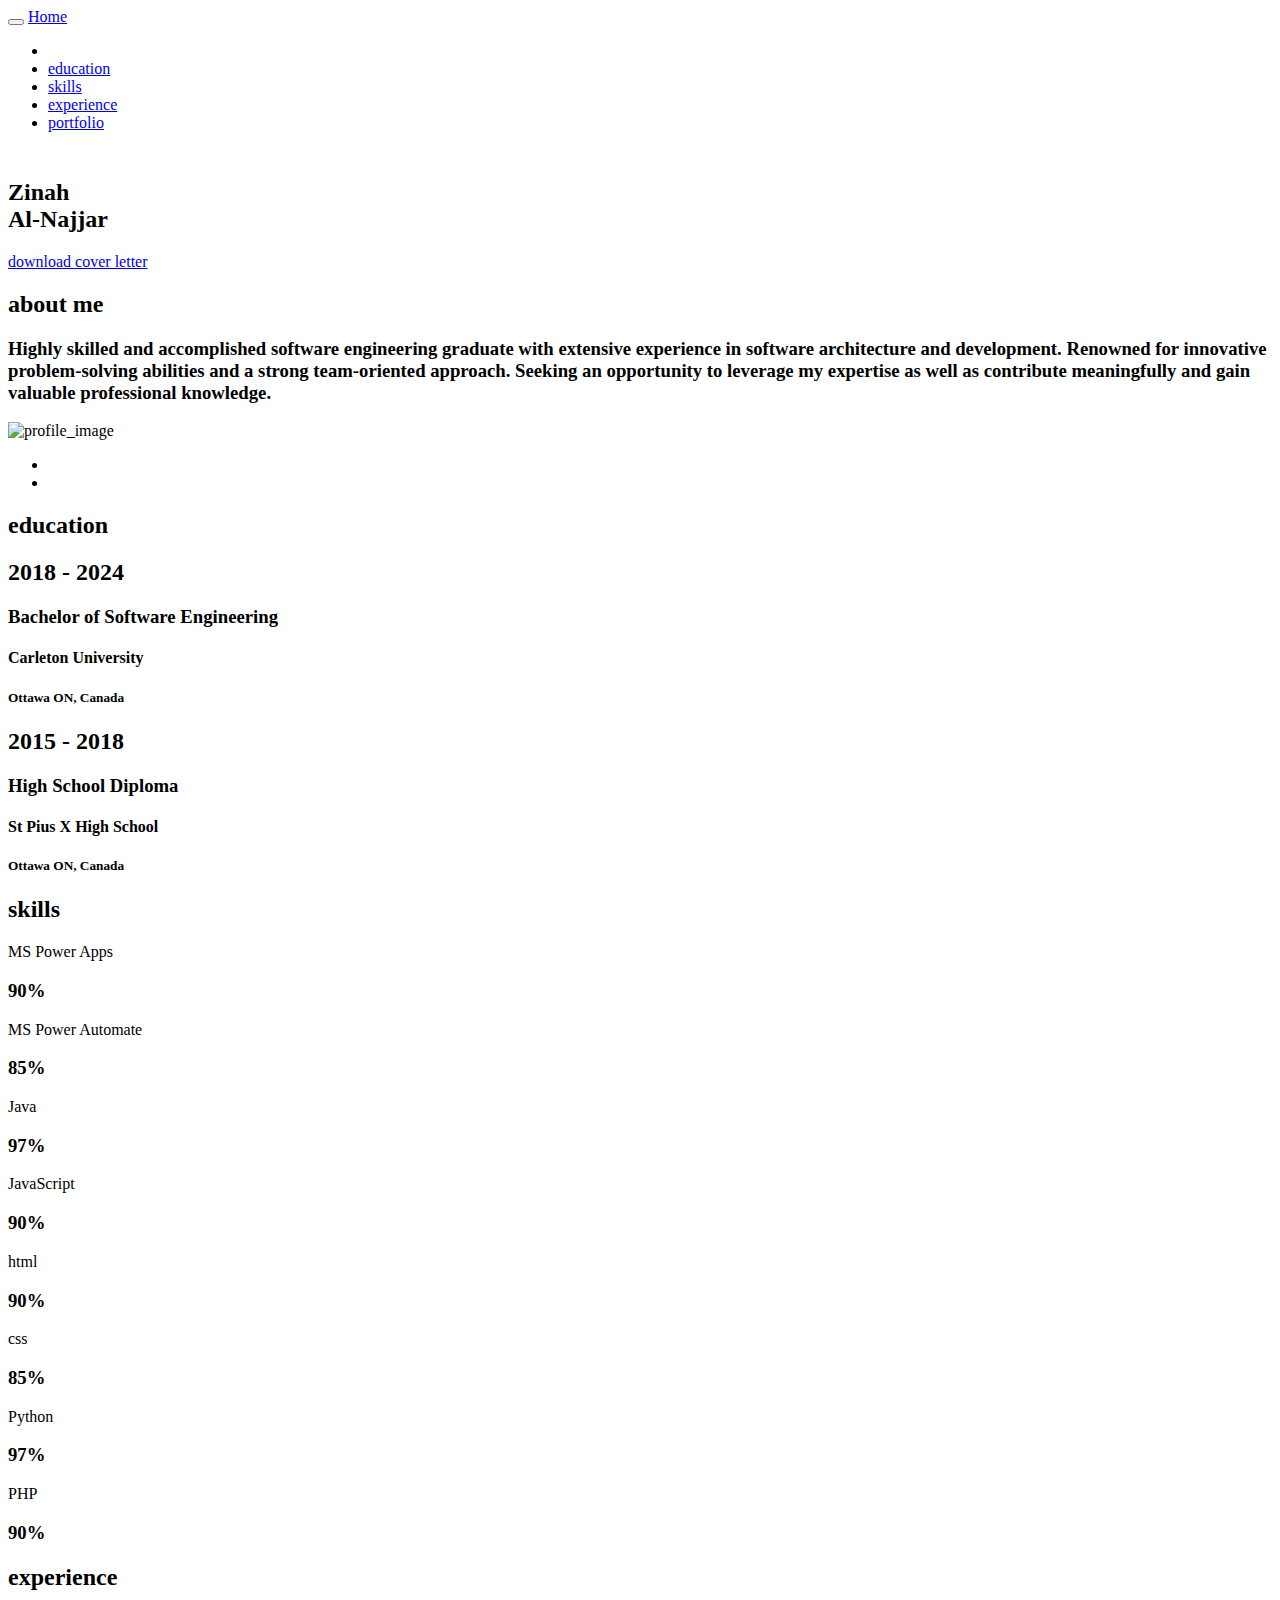
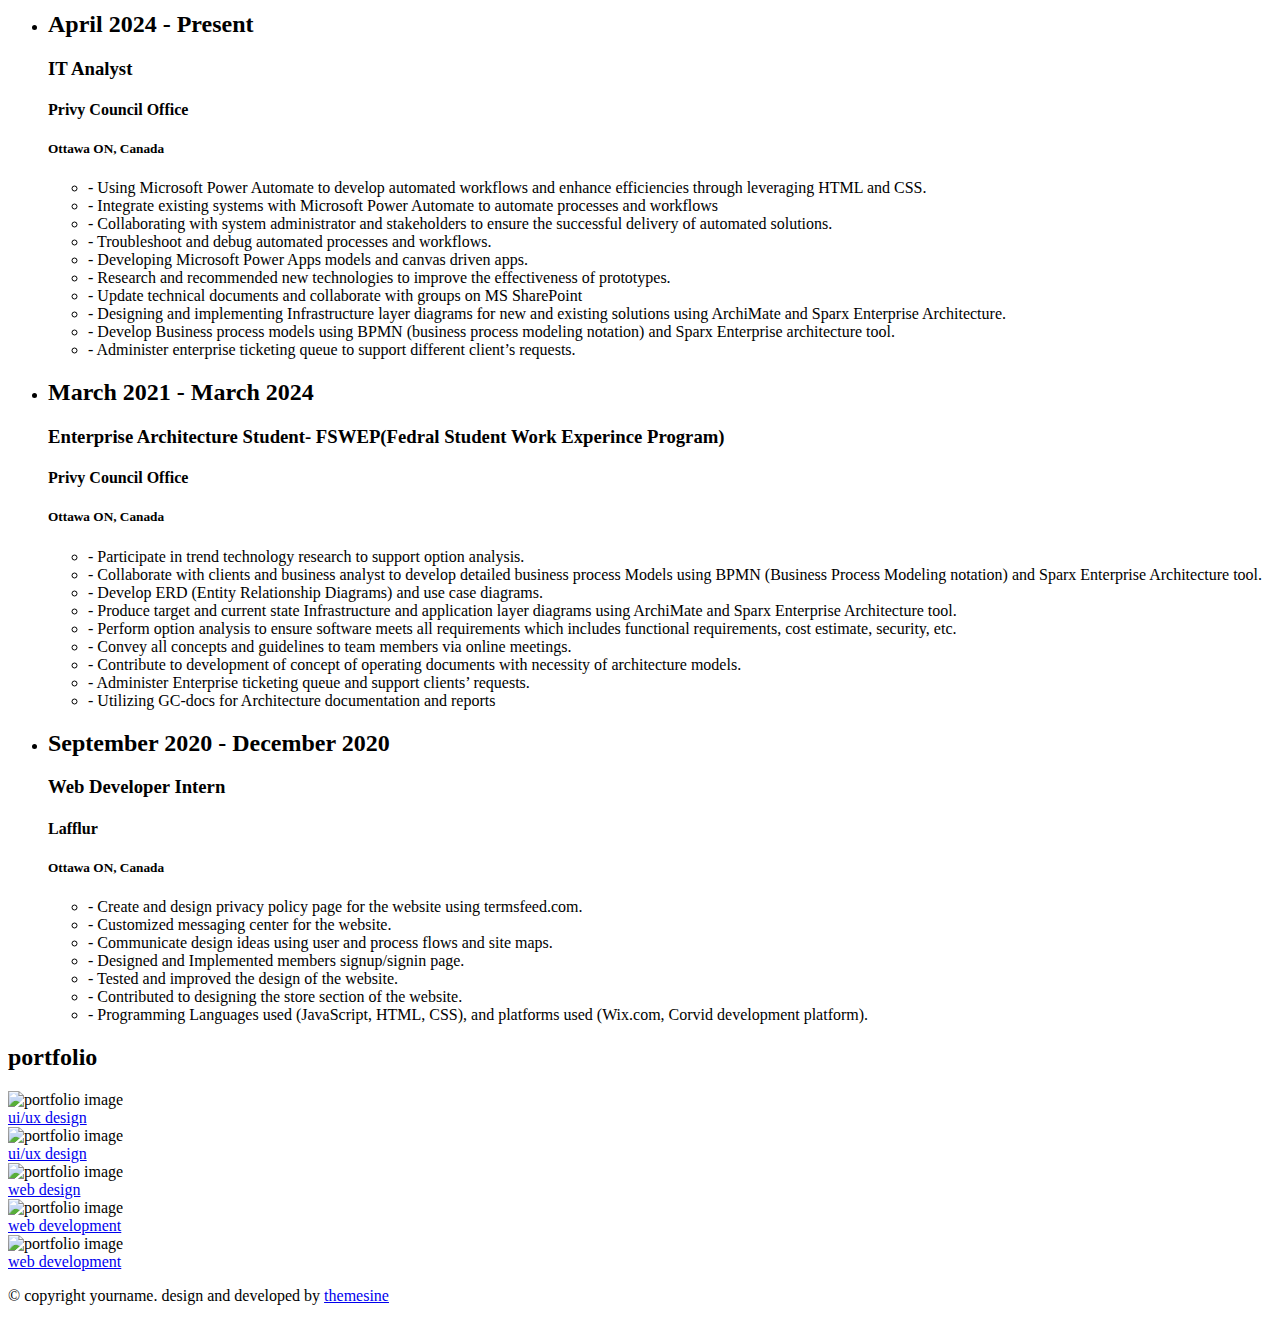
==== src/main/resources/templates/index.html @ 1114282f "committing an existing project" ====
<!doctype html>
<html class="no-js" lang="en">

    <head>
        <!-- meta data -->
        <meta charset="utf-8">
        <meta http-equiv="X-UA-Compatible" content="IE=edge">
        <meta name="viewport" content="width=device-width, initial-scale=1">
        <!-- The above 3 meta tags *must* come first in the head; any other head content must come *after* these tags -->

        <!--font-family-->
		<link href="https://fonts.googleapis.com/css?family=Poppins:100,200,300,400,500,600,700,800,900&amp;subset=devanagari,latin-ext" rel="stylesheet">
        
        <!-- title of site -->
        <title>Portfolio</title>

        <!-- For favicon png -->
		<link rel="shortcut icon" type="image/icon" href="assets/logo/favicon.png"/>
       
        <!--font-awesome.min.css-->
        <link rel="stylesheet" href="assets/css/font-awesome.min.css">

		<!--flat icon css-->
		<link rel="stylesheet" href="assets/css/flaticon.css">

		<!--animate.css-->
        <link rel="stylesheet" href="assets/css/animate.css">

        <!--owl.carousel.css-->
        <link rel="stylesheet" href="assets/css/owl.carousel.min.css">
		<link rel="stylesheet" href="assets/css/owl.theme.default.min.css">
		
        <!--bootstrap.min.css-->
        <link rel="stylesheet" href="assets/css/bootstrap.min.css">
		
		<!-- bootsnav -->
		<link rel="stylesheet" href="assets/css/bootsnav.css" >	
        
        <!--style.css-->
        <link rel="stylesheet" href="assets/css/style.css">
        
        <!--responsive.css-->
        <link rel="stylesheet" href="assets/css/responsive.css">
        
        <!-- HTML5 shim and Respond.js for IE8 support of HTML5 elements and media queries -->
        <!-- WARNING: Respond.js doesn't work if you view the page via file:// -->
		
        <!--[if lt IE 9]>
			<script src="https://oss.maxcdn.com/html5shiv/3.7.3/html5shiv.min.js"></script>
			<script src="https://oss.maxcdn.com/respond/1.4.2/respond.min.js"></script>
        <![endif]-->

    </head>
	
	<body>
		<!--[if lte IE 9]>
            <p class="browserupgrade">You are using an <strong>outdated</strong> browser. Please <a href="https://browsehappy.com/">upgrade your browser</a> to improve your experience and security.</p>
        <![endif]-->
		
		<!-- top-area Start -->
		<header class="top-area">
			<div class="header-area">
				<!-- Start Navigation -->
			    <nav class="navbar navbar-default bootsnav navbar-fixed dark no-background">

			        <div class="container">

			            <!-- Start Header Navigation -->
			            <div class="navbar-header">
			                <button type="button" class="navbar-toggle" data-toggle="collapse" data-target="#navbar-menu">
			                    <i class="fa fa-bars"></i>
			                </button>
			                <a class="navbar-brand" href="#index.html">Home</a>
			            </div><!--/.navbar-header-->
			            <!-- End Header Navigation -->

			            <!-- Collect the nav links, forms, and other content for toggling -->
			            <div class="collapse navbar-collapse menu-ui-design" id="navbar-menu">
			                <ul class="nav navbar-nav navbar-right" data-in="fadeInDown" data-out="fadeOutUp">
			                <li class=" smooth-menu active"></li>
			                    <li class=" smooth-menu"><a href="#education">education</a></li>
			                    <li class="smooth-menu"><a href="#skills">skills</a></li>
			                    <li class="smooth-menu"><a href="#experience">experience</a></li>
			                    <li class="smooth-menu"><a href="#portfolio">portfolio</a></li>
			                </ul><!--/.nav -->
			            </div><!-- /.navbar-collapse -->
			        </div><!--/.container-->
			    </nav><!--/nav-->
			    <!-- End Navigation -->
			</div><!--/.header-area-->

		    <div class="clearfix"></div>

		</header><!-- /.top-area-->
		<!-- top-area End -->
	
		<!--welcome-hero start -->
		<section id="welcome-hero" class="welcome-hero">
			<div class="container">
				<div class="row">
					<div class="col-md-12 text-center">
						<div class="header-text">
							<h2><br> Zinah <br> Al-Najjar<span></span>   </h2>
							<a href="assets/download/browney.txt" download>download cover letter</a>
						</div><!--/.header-text-->
					</div><!--/.col-->
				</div><!-- /.row-->
			</div><!-- /.container-->

		</section><!--/.welcome-hero-->
		<!--welcome-hero end -->

		<!--about start -->
		<section id="about" class="about">
			<div class="section-heading text-center">
				<h2>about me</h2>
			</div>
			<div class="container">
				<div class="about-content">
					<div class="row">
						<div class="col-sm-6">
							<div class="single-about-txt">
								<h3>
									Highly skilled and accomplished software engineering graduate with extensive experience in software architecture and development. Renowned for innovative problem-solving abilities and a strong team-oriented approach. Seeking an opportunity to leverage my expertise as well as contribute meaningfully and gain valuable professional knowledge. 
								</h3>
							</div>
						</div>
						<div class="col-sm-offset-1 col-sm-5">
							<div class="single-about-img">
								<img src="assets/images/about/profile_image.jpg" alt="profile_image">
								<div class="about-list-icon">
									<ul>
										<li>
											<a href="https://www.linkedin.com/in/zinah-al-najjar-24320818b/">
												<i  class="fa fa-linkedin" aria-hidden="true"></i>
											</a>
										</li><!-- / li -->
										<li>
											<a href="https://www.instagram.com/_mzistic/">
												<i  class="fa fa-instagram" aria-hidden="true"></i>
											</a>
										</li><!-- / li -->
										
										
									</ul><!-- / ul -->
								</div><!-- /.about-list-icon -->

							</div>

						</div>
					</div>
				</div>
			</div>
		</section><!--/.about-->
		<!--about end -->
		
		<!--education start -->
		<section id="education" class="education">
			<div class="section-heading text-center">
				<h2>education</h2>
			</div>
			<div class="container">
				<div class="education-horizontal-timeline">
					<div class="row">
						<div class="col-sm-4">
							<div class="single-horizontal-timeline">
								<div class="experience-time">
									<h2>2018 - 2024</h2>
									<h3>Bachelor <span>of </span> Software Engineering</h3>
								</div><!--/.experience-time-->
								<div class="timeline-horizontal-border">
									<i class="fa fa-circle" aria-hidden="true"></i>
									<span class="single-timeline-horizontal"></span>
								</div>
								<div class="timeline">
									<div class="timeline-content">
										<h4 class="title">
											Carleton University
										</h4>
										<h5>Ottawa ON, Canada</h5>
										<p class="description">
											
										</p>
									</div><!--/.timeline-content-->
								</div><!--/.timeline-->
							</div>
						</div>
						<div class="col-sm-4">
							<div class="single-horizontal-timeline">
								<div class="experience-time">
									<h2>2015 - 2018</h2>
									<h3>High School Diploma</h3>
								</div><!--/.experience-time-->
								<div class="timeline-horizontal-border">
									<i class="fa fa-circle" aria-hidden="true"></i>
									<span class="single-timeline-horizontal spacial-horizontal-line
									"></span>
								</div>
								<div class="timeline">
									<div class="timeline-content">
										<h4 class="title">
											St Pius X High School
										</h4>
										<h5>Ottawa ON, Canada</h5>
										<p class="description">
											
										</p>
									</div><!--/.timeline-content-->
								</div><!--/.timeline-->
							</div>
						</div>
					</div>
				</div>
			</div>

		</section><!--/.education-->
		<!--education end -->

		<!--skills start -->
		<section id="skills" class="skills">
				<div class="skill-content">
					<div class="section-heading text-center">
						<h2>skills</h2>
					</div>
					<div class="container">
						<div class="row">
							<div class="col-md-6">
								<div class="single-skill-content">
									<div class="barWrapper">
										<span class="progressText">MS Power Apps</span>
										<div class="single-progress-txt">
											<div class="progress ">
												<div class="progress-bar" role="progressbar" aria-valuenow="90" aria-valuemin="10" aria-valuemax="100" style="">
													  
												</div>
											</div>
											<h3>90%</h3>	
										</div>
									</div><!-- /.barWrapper -->
									<div class="barWrapper">
										<span class="progressText">MS Power Automate</span>
										<div class="single-progress-txt">
											<div class="progress ">
											   <div class="progress-bar" role="progressbar" aria-valuenow="85" aria-valuemin="10" aria-valuemax="100" style="">
												    
											   </div>
											</div>
											<h3>85%</h3>	
										</div>
									</div><!-- /.barWrapper -->
									<div class="barWrapper">
										<span class="progressText">Java</span>
										<div class="single-progress-txt">
											<div class="progress ">
											   <div class="progress-bar" role="progressbar" aria-valuenow="97" aria-valuemin="10" aria-valuemax="100" style="">
												   
											   </div>
											</div>
											<h3>97%</h3>	
										</div>
									</div><!-- /.barWrapper -->
									<div class="barWrapper">
										<span class="progressText">JavaScript</span>
										<div class="single-progress-txt">
											<div class="progress ">
											   <div class="progress-bar" role="progressbar" aria-valuenow="90" aria-valuemin="10" aria-valuemax="100" style="">
												    
											   </div>
											</div>
											<h3>90%</h3>	
										</div>
									</div><!-- /.barWrapper -->
								</div>
							</div>
							<div class="col-md-6">
								<div class="single-skill-content">
									<div class="barWrapper">
										<span class="progressText">html</span>
										<div class="single-progress-txt">
											<div class="progress ">
												<div class="progress-bar" role="progressbar" aria-valuenow="90" aria-valuemin="10" aria-valuemax="100" style="">
													
												</div>
											</div>
											<h3>90%</h3>	
										</div>
									</div><!-- /.barWrapper -->
									<div class="barWrapper">
										<span class="progressText">css</span>
										<div class="single-progress-txt">
											<div class="progress ">
											   <div class="progress-bar" role="progressbar" aria-valuenow="85" aria-valuemin="10" aria-valuemax="100" style="">
												    
											   </div>
											</div>
											<h3>85%</h3>	
										</div>
									</div><!-- /.barWrapper -->
									<div class="barWrapper">
										<span class="progressText">Python</span>
										<div class="single-progress-txt">
											<div class="progress ">
											   <div class="progress-bar" role="progressbar" aria-valuenow="97" aria-valuemin="10" aria-valuemax="100" style="">
												   
											   </div>
											</div>
											<h3>97%</h3>	
										</div>
									</div><!-- /.barWrapper -->
									<div class="barWrapper">
										<span class="progressText">PHP</span>
										<div class="single-progress-txt">
											<div class="progress ">
											   <div class="progress-bar" role="progressbar" aria-valuenow="90" aria-valuemin="10" aria-valuemax="100" style="">
												    
											   </div>
											</div>
											<h3>90%</h3>	
										</div>
									</div><!-- /.barWrapper -->
								</div>
							</div>
						</div><!-- /.row -->
					</div>	<!-- /.container -->		
				</div><!-- /.skill-content-->

		</section><!--/.skills-->
		<!--skills end -->

		<!--experience start -->
		<section id="experience" class="experience">
			<div class="section-heading text-center">
				<h2>experience</h2>
			</div>
			<div class="container">
				<div class="experience-content">
						<div class="main-timeline">
							<ul>
								<li>
									<div class="single-timeline-box fix">
										<div class="row">
											<div class="col-md-5">
												<div class="experience-time text-right">
													<h2>April 2024 - Present</h2>
													<h3>IT Analyst</h3>
												</div><!--/.experience-time-->
											</div><!--/.col-->
											<div class="col-md-offset-1 col-md-5">
												<div class="timeline">
													<div class="timeline-content">
														<h4 class="title">
															<span><i class="fa fa-circle" aria-hidden="true"></i></span>
															Privy Council Office
														</h4>
														<h5>Ottawa ON, Canada</h5>
														<p class="description">
															<ul>
                                                                <li>- Using Microsoft Power Automate to develop automated workflows and enhance efficiencies through leveraging HTML and CSS.</li>
                                                                <li>- Integrate existing systems with Microsoft Power Automate to automate processes and workflows</li>
                                                                <li>- Collaborating with system administrator and stakeholders to ensure the successful delivery of automated solutions.</li>
                                                                <li>- Troubleshoot and debug automated processes and workflows.</li>
                                                                <li>- Developing Microsoft Power Apps models and canvas driven apps.</li>
                                                                <li>- Research and recommended new technologies to improve the effectiveness of prototypes.</li>
                                                                <li>- Update technical documents and collaborate with groups on MS SharePoint</li>
                                                                <li>- Designing and implementing Infrastructure layer diagrams for new and existing solutions using ArchiMate and Sparx Enterprise Architecture.</li>
                                                                <li>- Develop Business process models using BPMN (business process modeling notation) and Sparx Enterprise architecture tool.</li>
                                                                <li>- Administer enterprise ticketing queue to support different client’s requests.</li>
                                                            </ul>
														</p>
													</div><!--/.timeline-content-->
												</div><!--/.timeline-->
											</div><!--/.col-->
										</div>
									</div><!--/.single-timeline-box-->
								</li>
                                <li>
									<div class="single-timeline-box fix">
										<div class="row">
											<div class="col-md-5">
												<div class="experience-time text-right">
													<h2>March 2021 - March 2024</h2>
													<h3>Enterprise Architecture Student- FSWEP(Fedral Student Work Experince Program)</h3>
												</div><!--/.experience-time-->
											</div><!--/.col-->
											<div class="col-md-offset-1 col-md-5">
												<div class="timeline">
													<div class="timeline-content">
														<h4 class="title">
															<span><i class="fa fa-circle" aria-hidden="true"></i></span>
															Privy Council Office
														</h4>
														<h5>Ottawa ON, Canada</h5>
														<p class="description">
															<ul>
                                                                <li>- Participate in trend technology research to support option analysis.</li>
                                                                <li>- Collaborate with clients and business analyst to develop detailed business process Models using BPMN (Business Process Modeling notation) and Sparx Enterprise Architecture tool.</li>
                                                                <li>- Develop ERD (Entity Relationship Diagrams) and use case diagrams.</li>
                                                                <li>- Produce target and current state Infrastructure and application layer diagrams using ArchiMate and Sparx Enterprise Architecture tool.</li>
                                                                <li>- Perform option analysis to ensure software meets all requirements which includes functional requirements, cost estimate, security, etc.</li>
                                                                <li>- Convey all concepts and guidelines to team members via online meetings. </li>
                                                                <li>- Contribute to development of concept of operating documents with necessity of architecture models. </li>
                                                                <li>- Administer Enterprise ticketing queue and support clients’ requests.</li>
                                                                <li>- Utilizing GC-docs for Architecture documentation and reports  </li>
                                                            </ul>
														</p>
													</div><!--/.timeline-content-->
												</div><!--/.timeline-->
											</div><!--/.col-->
										</div>
									</div><!--/.single-timeline-box-->
								</li>
                                <li>
									<div class="single-timeline-box fix">
										<div class="row">
											<div class="col-md-5">
												<div class="experience-time text-right">
													<h2>September 2020 - December 2020</h2>
													<h3>Web Developer Intern</h3>
												</div><!--/.experience-time-->
											</div><!--/.col-->
											<div class="col-md-offset-1 col-md-5">
												<div class="timeline">
													<div class="timeline-content">
														<h4 class="title">
															<span><i class="fa fa-circle" aria-hidden="true"></i></span>
															Lafflur
														</h4>
														<h5>Ottawa ON, Canada</h5>
														<p class="description">
															<ul>
                                                                <li>- Create and design privacy policy page for the website using termsfeed.com.</li>
                                                                <li>- Customized messaging center for the website.</li>
                                                                <li>- Communicate design ideas using user and process flows and site maps.</li>
                                                                <li>- Designed and Implemented members signup/signin page.</li>
                                                                <li>- Tested and improved the design of the website.</li>
                                                                <li>- Contributed to designing the store section of the website.</li>
                                                                <li>- Programming Languages used (JavaScript, HTML, CSS), and platforms used (Wix.com, Corvid development platform).</li>
                                                            </ul>
														</p>
													</div><!--/.timeline-content-->
												</div><!--/.timeline-->
											</div><!--/.col-->
										</div>
									</div><!--/.single-timeline-box-->
								</li>
							</ul>
						</div><!--.main-timeline-->
					</div><!--.experience-content-->
			</div>

		</section><!--/.experience-->
		<!--experience end -->

		<!--portfolio start -->
		<section id="portfolio" class="portfolio">
			<div class="portfolio-details">
				<div class="section-heading text-center">
					<h2>portfolio</h2>
				</div>
				<div class="container">
					<div class="portfolio-content">
						<div class="isotope">
							<div class="row">

								<div class="col-sm-4">
									<div class="item">
										<img src="assets/images/portfolio/p1.jpg" alt="portfolio image"/>
										<div class="isotope-overlay">
											<a href="#">
												ui/ux design
											</a>
										</div><!-- /.isotope-overlay -->
									</div><!-- /.item -->
									<div class="item">
										<img src="assets/images/portfolio/p2.jpg" alt="portfolio image"/>
										<div class="isotope-overlay">
											<a href="#">
												ui/ux design
											</a>
										</div><!-- /.isotope-overlay -->
									</div><!-- /.item -->
								</div><!-- /.col -->

								<div class="col-sm-4">
									<div class="item">
										<img src="assets/images/portfolio/p3.jpg" alt="portfolio image"/>
										<div class="isotope-overlay">
											<a href="#">
												web design
											</a>
										</div><!-- /.isotope-overlay -->
									</div><!-- /.item -->
								</div><!-- /.col -->

								<div class="col-sm-4">
									<div class="item">
										<img src="assets/images/portfolio/p4.jpg" alt="portfolio image"/>
										<div class="isotope-overlay">
											<a href="#">
												web development
											</a>
										</div><!-- /.isotope-overlay -->
									</div><!-- /.item -->
									<div class="item">
										<img src="assets/images/portfolio/p5.jpg" alt="portfolio image"/>
										<div class="isotope-overlay">
											<a href="#">
												web development
											</a>
										</div><!-- /.isotope-overlay -->
									</div><!-- /.item -->
								</div><!-- /.col -->
							</div><!-- /.row -->
						</div><!--/.isotope-->
					</div><!--/.gallery-content-->
				</div><!--/.container-->
			</div><!--/.portfolio-details-->

		</section><!--/.portfolio-->
		<!--portfolio end -->
									

		<!--footer-copyright start-->
		<footer id="footer-copyright" class="footer-copyright">
			<div class="container">
				<div class="hm-footer-copyright text-center">
					<p>
						&copy; copyright yourname. design and developed by <a href="https://www.themesine.com/">themesine</a>
					</p><!--/p-->
				</div><!--/.text-center-->
			</div><!--/.container-->

			<div id="scroll-Top">
				<div class="return-to-top">
					<i class="fa fa-angle-up " id="scroll-top" ></i>
				</div>
				
			</div><!--/.scroll-Top-->
			
        </footer><!--/.footer-copyright-->
		<!--footer-copyright end-->
		
		<!-- Include all js compiled plugins (below), or include individual files as needed -->

		<script src="assets/js/jquery.js"></script>
        
        <!--modernizr.min.js-->
        <script src="https://cdnjs.cloudflare.com/ajax/libs/modernizr/2.8.3/modernizr.min.js"></script>
		
		<!--bootstrap.min.js-->
        <script src="assets/js/bootstrap.min.js"></script>
		
		<!-- bootsnav js -->
		<script src="assets/js/bootsnav.js"></script>
		
		<!-- jquery.sticky.js -->
		<script src="assets/js/jquery.sticky.js"></script>
		
		<!-- for progress bar start-->

		<!-- progressbar js -->
		<script src="assets/js/progressbar.js"></script>

		<!-- appear js -->
		<script src="assets/js/jquery.appear.js"></script>

		<!-- for progress bar end -->

		<!--owl.carousel.js-->
        <script src="assets/js/owl.carousel.min.js"></script>


		<script src="https://cdnjs.cloudflare.com/ajax/libs/jquery-easing/1.4.1/jquery.easing.min.js"></script>
		
        
        <!--Custom JS-->
        <script src="assets/js/custom.js"></script>
        
    </body>
	
</html>
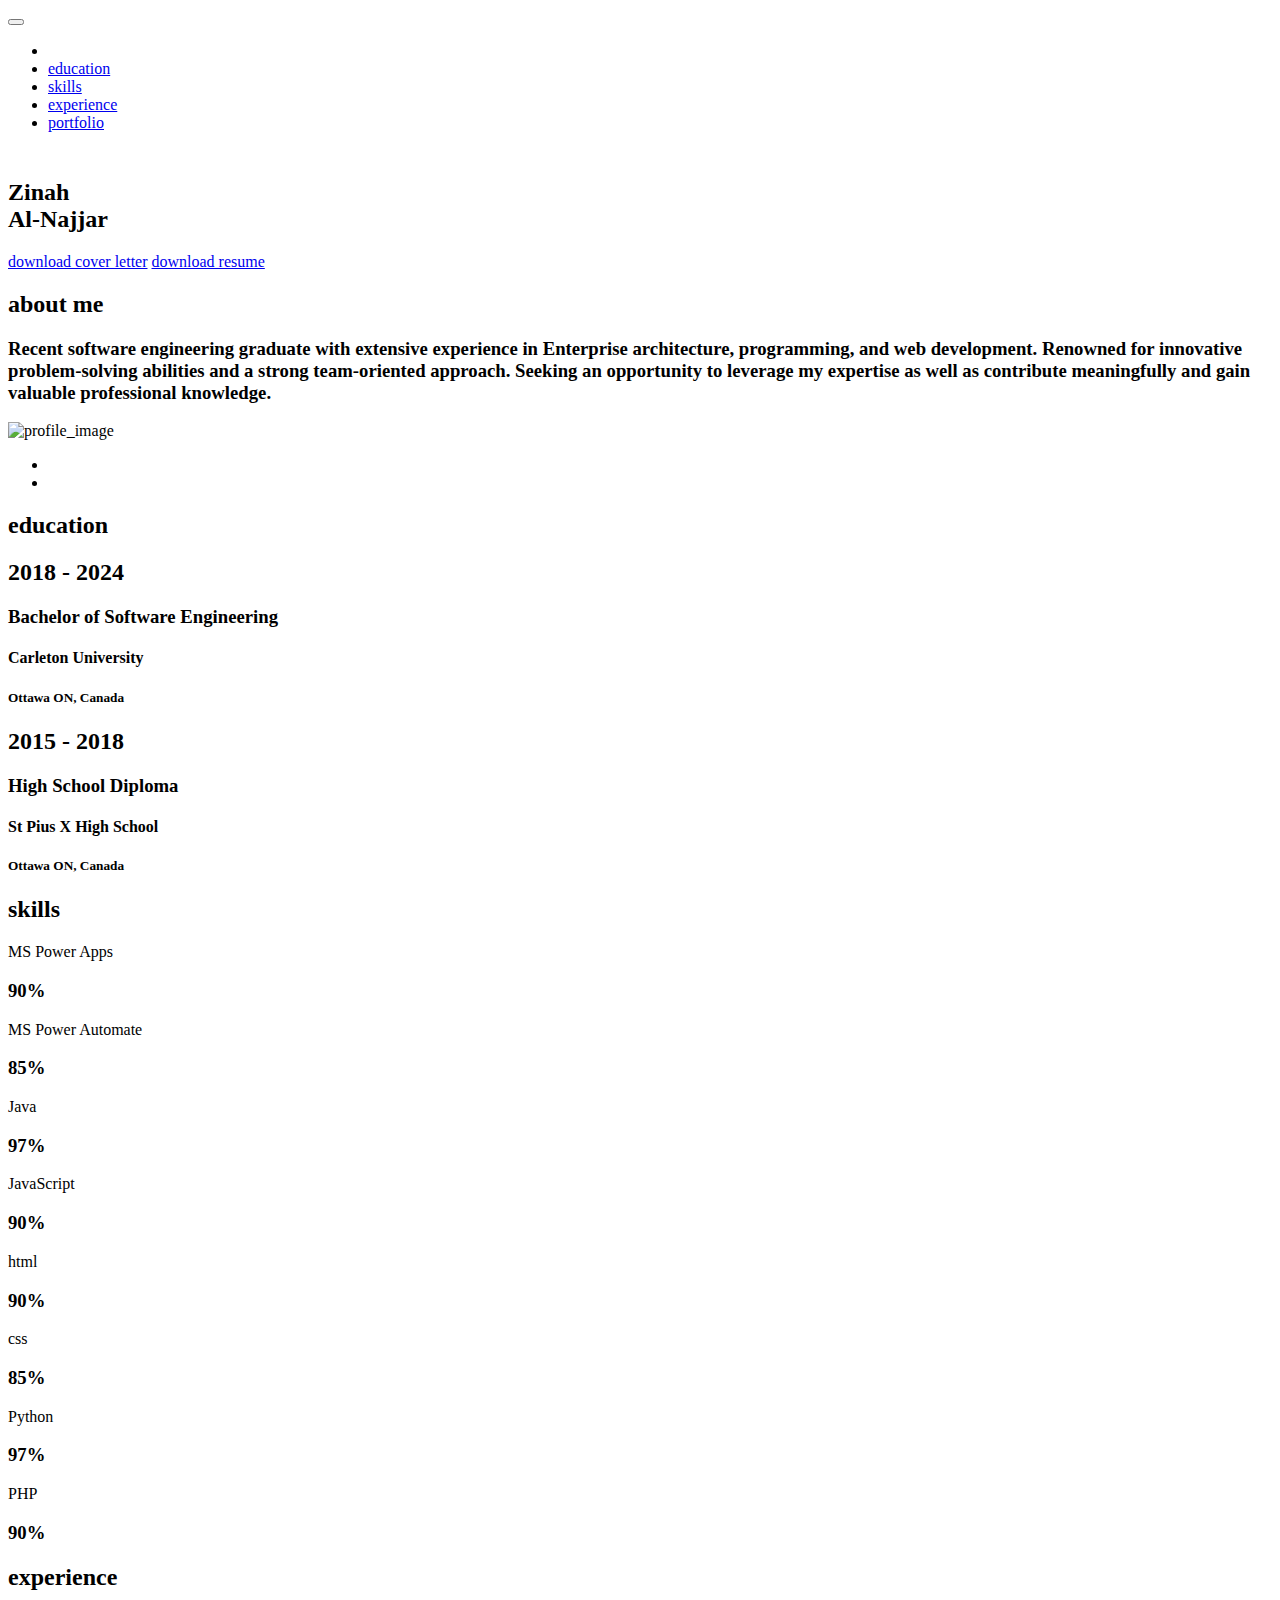
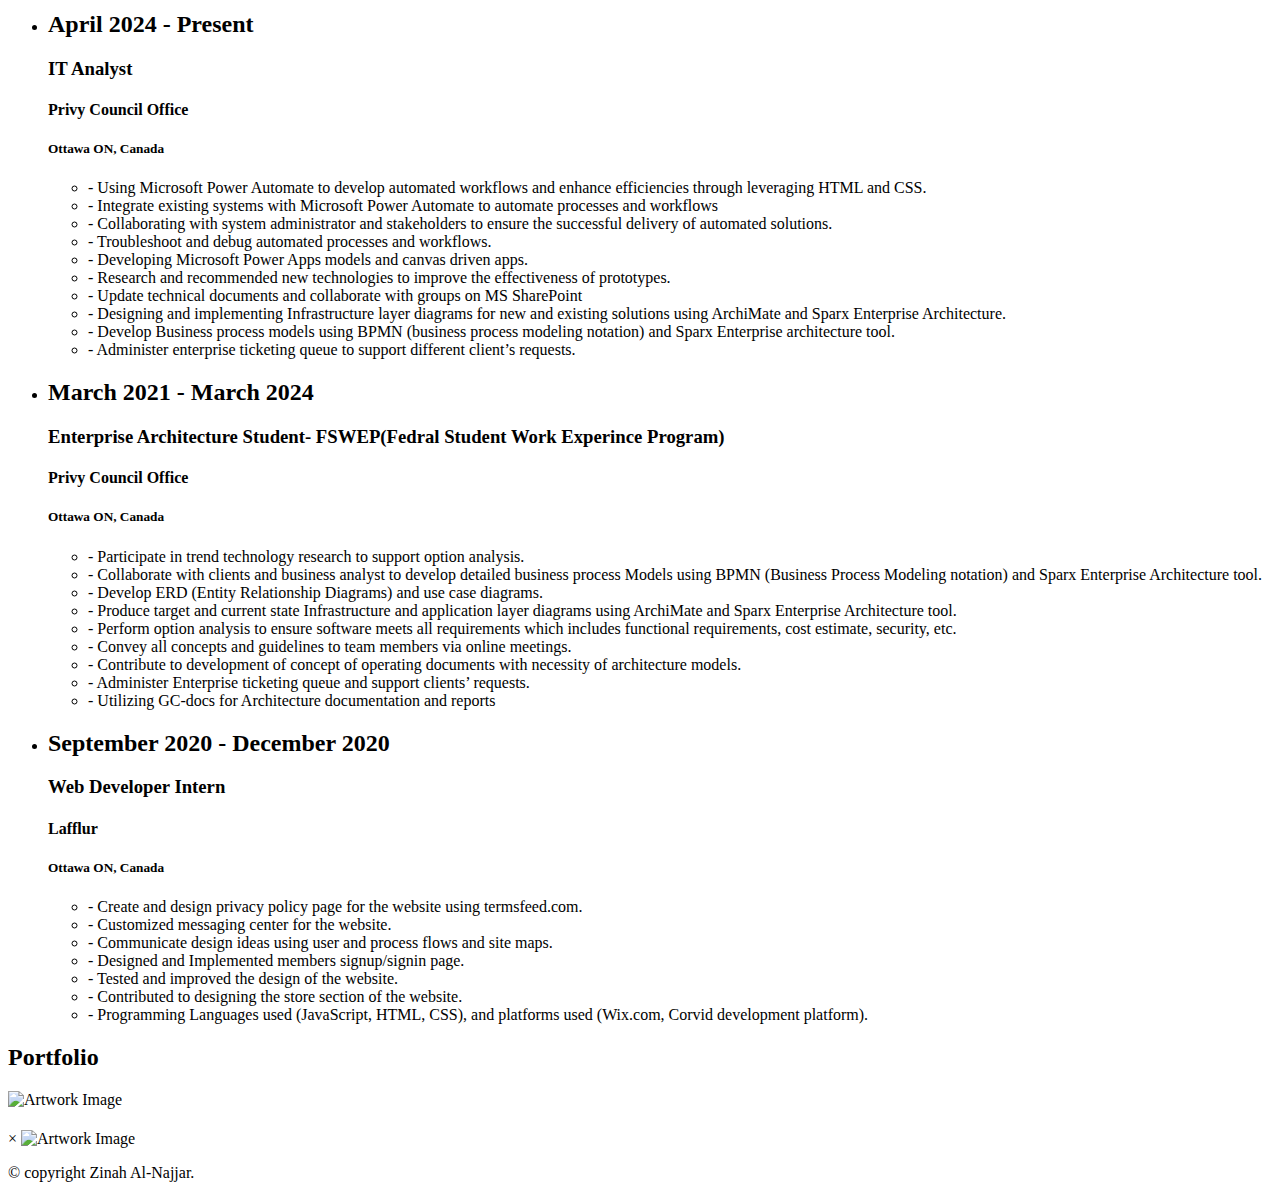
==== commit d2d93254: "changed the database to Mysql, fixed the problem with uploading, added more css to the portfolio sec" ====
--- a/src/main/resources/templates/index.html
+++ b/src/main/resources/templates/index.html
@@ -70,7 +70,7 @@
 			                <button type="button" class="navbar-toggle" data-toggle="collapse" data-target="#navbar-menu">
 			                    <i class="fa fa-bars"></i>
 			                </button>
-			                <a class="navbar-brand" href="#index.html">Home</a>
+			                <!--<a class="navbar-brand" href="upload.html">Upload art</a>-->
 			            </div><!--/.navbar-header-->
 			            <!-- End Header Navigation -->
 
@@ -78,7 +78,7 @@
 			            <div class="collapse navbar-collapse menu-ui-design" id="navbar-menu">
 			                <ul class="nav navbar-nav navbar-right" data-in="fadeInDown" data-out="fadeOutUp">
 			                <li class=" smooth-menu active"></li>
-			                    <li class=" smooth-menu"><a href="#education">education</a></li>
+			                    <li class="smooth-menu"><a href="#education">education</a></li>
 			                    <li class="smooth-menu"><a href="#skills">skills</a></li>
 			                    <li class="smooth-menu"><a href="#experience">experience</a></li>
 			                    <li class="smooth-menu"><a href="#portfolio">portfolio</a></li>
@@ -102,6 +102,7 @@
 						<div class="header-text">
 							<h2><br> Zinah <br> Al-Najjar<span></span>   </h2>
 							<a href="assets/download/browney.txt" download>download cover letter</a>
+							<a href="assets/download/browney.txt" download>download resume</a>
 						</div><!--/.header-text-->
 					</div><!--/.col-->
 				</div><!-- /.row-->
@@ -121,32 +122,28 @@
 						<div class="col-sm-6">
 							<div class="single-about-txt">
 								<h3>
-									Highly skilled and accomplished software engineering graduate with extensive experience in software architecture and development. Renowned for innovative problem-solving abilities and a strong team-oriented approach. Seeking an opportunity to leverage my expertise as well as contribute meaningfully and gain valuable professional knowledge. 
+									Recent software engineering graduate with extensive experience in Enterprise architecture, programming, and web development. Renowned for innovative problem-solving abilities and a strong team-oriented approach. Seeking an opportunity to leverage my expertise as well as contribute meaningfully and gain valuable professional knowledge. 
 								</h3>
 							</div>
 						</div>
 						<div class="col-sm-offset-1 col-sm-5">
 							<div class="single-about-img">
-								<img src="assets/images/about/profile_image.jpg" alt="profile_image">
+								<img src="assets/images/about/profile_image.jpeg" alt="profile_image">
 								<div class="about-list-icon">
 									<ul>
 										<li>
 											<a href="https://www.linkedin.com/in/zinah-al-najjar-24320818b/">
-												<i  class="fa fa-linkedin" aria-hidden="true"></i>
+												<i class="fa fa-linkedin" aria-hidden="true"></i>
 											</a>
 										</li><!-- / li -->
 										<li>
 											<a href="https://www.instagram.com/_mzistic/">
-												<i  class="fa fa-instagram" aria-hidden="true"></i>
+												<i class="fa fa-instagram" aria-hidden="true"></i>
 											</a>
 										</li><!-- / li -->
-										
-										
 									</ul><!-- / ul -->
 								</div><!-- /.about-list-icon -->
-
-							</div>
-
+							</div>
 						</div>
 					</div>
 				</div>
@@ -454,78 +451,38 @@
 		<!--portfolio start -->
 		<section id="portfolio" class="portfolio">
 			<div class="portfolio-details">
-				<div class="section-heading text-center">
-					<h2>portfolio</h2>
+				<div class="container">
+					<div class="section-heading text-center">
+						<h2>Portfolio</h2>
+					</div>
+					<div class="portfolio-row">
+						<div th:each="artwork : ${artworkList}" class="portfolio-col">
+							<div class="portfolio-img">
+								<img th:src="@{'data:image/jpeg;base64,' + ${imgUtil.getImgData(artwork.data)}}" class="img-fluid" alt="Artwork Image" onclick="openModal(this)"/>
+							</div>
+							<div class="portfolio-info">
+								<h4 th:text="${artwork.name}"></h4>
+							</div>
+						</div>
+					</div>
 				</div>
-				<div class="container">
-					<div class="portfolio-content">
-						<div class="isotope">
-							<div class="row">
-
-								<div class="col-sm-4">
-									<div class="item">
-										<img src="assets/images/portfolio/p1.jpg" alt="portfolio image"/>
-										<div class="isotope-overlay">
-											<a href="#">
-												ui/ux design
-											</a>
-										</div><!-- /.isotope-overlay -->
-									</div><!-- /.item -->
-									<div class="item">
-										<img src="assets/images/portfolio/p2.jpg" alt="portfolio image"/>
-										<div class="isotope-overlay">
-											<a href="#">
-												ui/ux design
-											</a>
-										</div><!-- /.isotope-overlay -->
-									</div><!-- /.item -->
-								</div><!-- /.col -->
-
-								<div class="col-sm-4">
-									<div class="item">
-										<img src="assets/images/portfolio/p3.jpg" alt="portfolio image"/>
-										<div class="isotope-overlay">
-											<a href="#">
-												web design
-											</a>
-										</div><!-- /.isotope-overlay -->
-									</div><!-- /.item -->
-								</div><!-- /.col -->
-
-								<div class="col-sm-4">
-									<div class="item">
-										<img src="assets/images/portfolio/p4.jpg" alt="portfolio image"/>
-										<div class="isotope-overlay">
-											<a href="#">
-												web development
-											</a>
-										</div><!-- /.isotope-overlay -->
-									</div><!-- /.item -->
-									<div class="item">
-										<img src="assets/images/portfolio/p5.jpg" alt="portfolio image"/>
-										<div class="isotope-overlay">
-											<a href="#">
-												web development
-											</a>
-										</div><!-- /.isotope-overlay -->
-									</div><!-- /.item -->
-								</div><!-- /.col -->
-							</div><!-- /.row -->
-						</div><!--/.isotope-->
-					</div><!--/.gallery-content-->
-				</div><!--/.container-->
-			</div><!--/.portfolio-details-->
-
-		</section><!--/.portfolio-->
-		<!--portfolio end -->
-									
-
+			</div>
+		</section>
+	
+		<!-- The Modal -->
+		<div id="myModal" class="modal">
+			<div class="modal-content">
+				<span class="close" onclick="closeModal()">&times;</span>
+				<img id="modalImage" src="" alt="Artwork Image">
+			</div>
+		</div>
+	
 		<!--footer-copyright start-->
 		<footer id="footer-copyright" class="footer-copyright">
 			<div class="container">
 				<div class="hm-footer-copyright text-center">
 					<p>
-						&copy; copyright yourname. design and developed by <a href="https://www.themesine.com/">themesine</a>
+						&copy; copyright Zinah Al-Najjar.
 					</p><!--/p-->
 				</div><!--/.text-center-->
 			</div><!--/.container-->
@@ -575,6 +532,9 @@
         
         <!--Custom JS-->
         <script src="assets/js/custom.js"></script>
+		<script src="assets/js/cleanup.js"></script>
+		<script src="assets/js/modelcontrol.js"></script>
+		
         
     </body>
 	
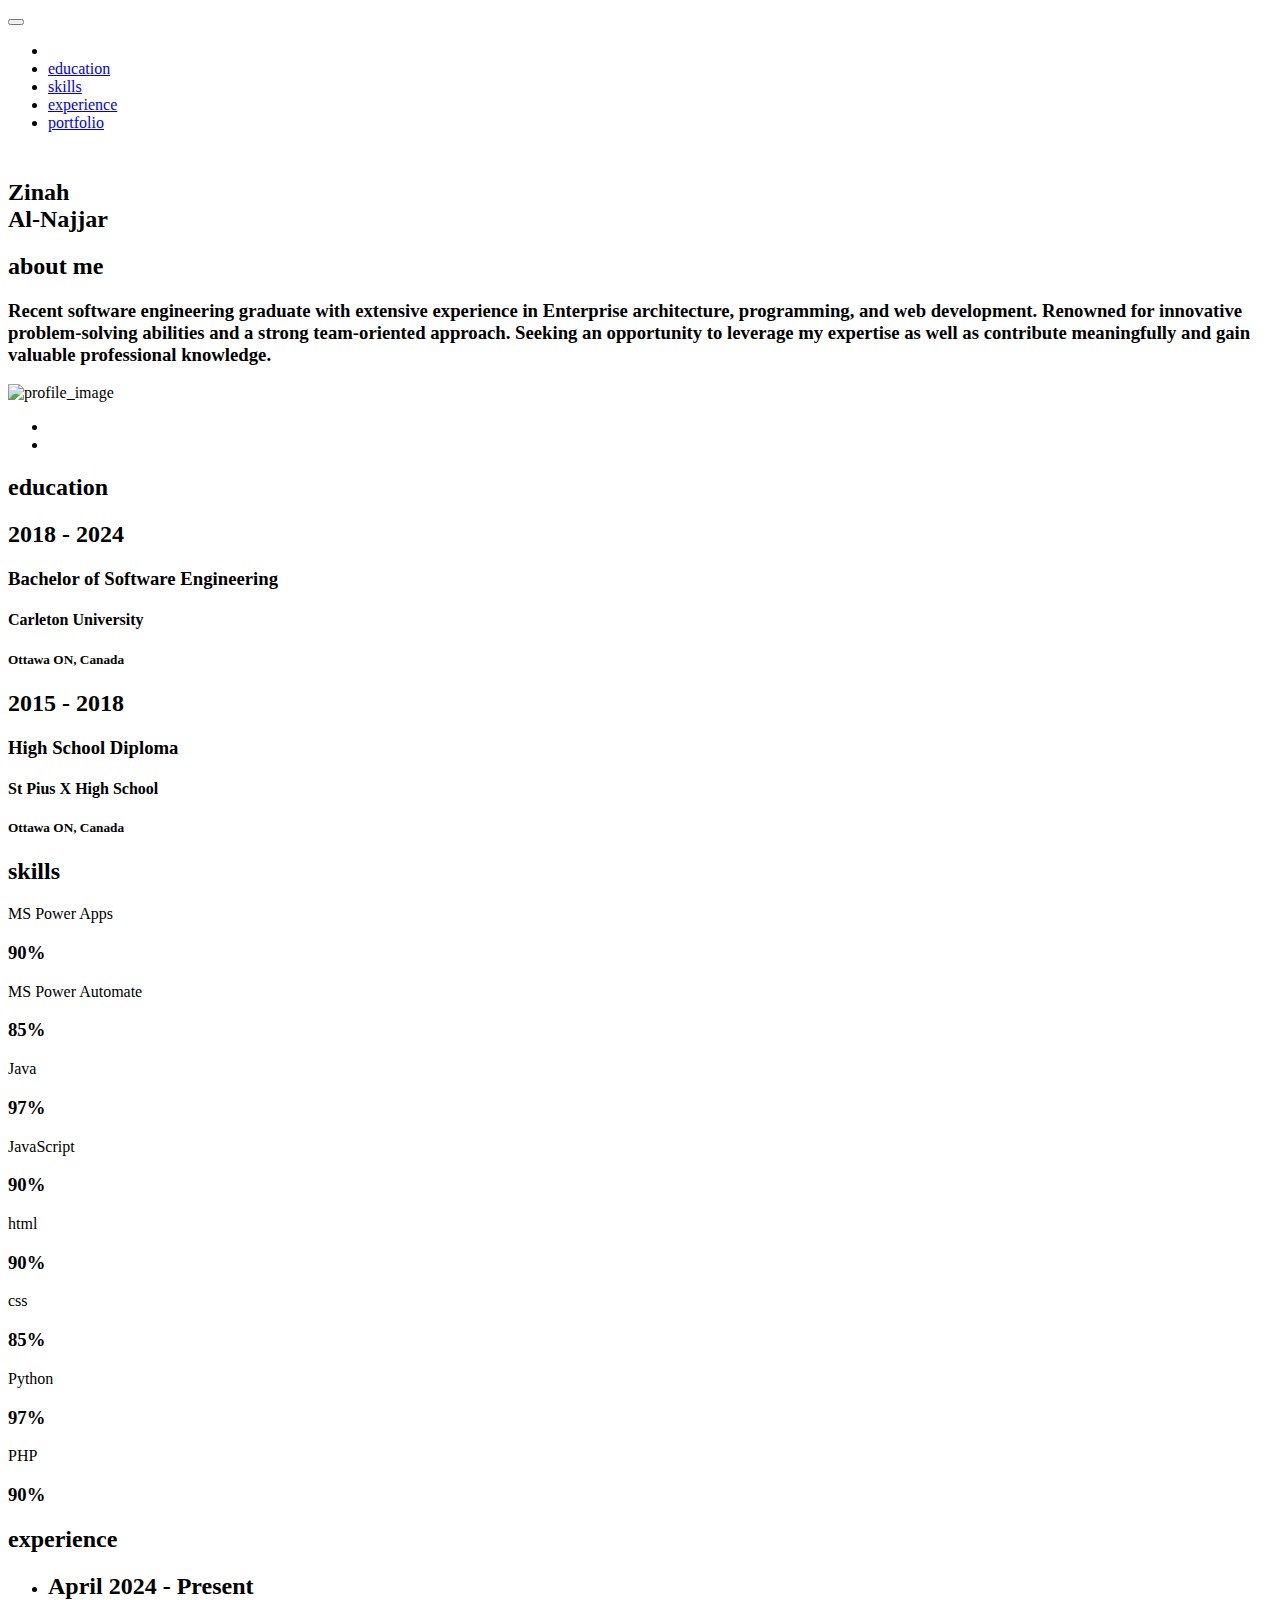
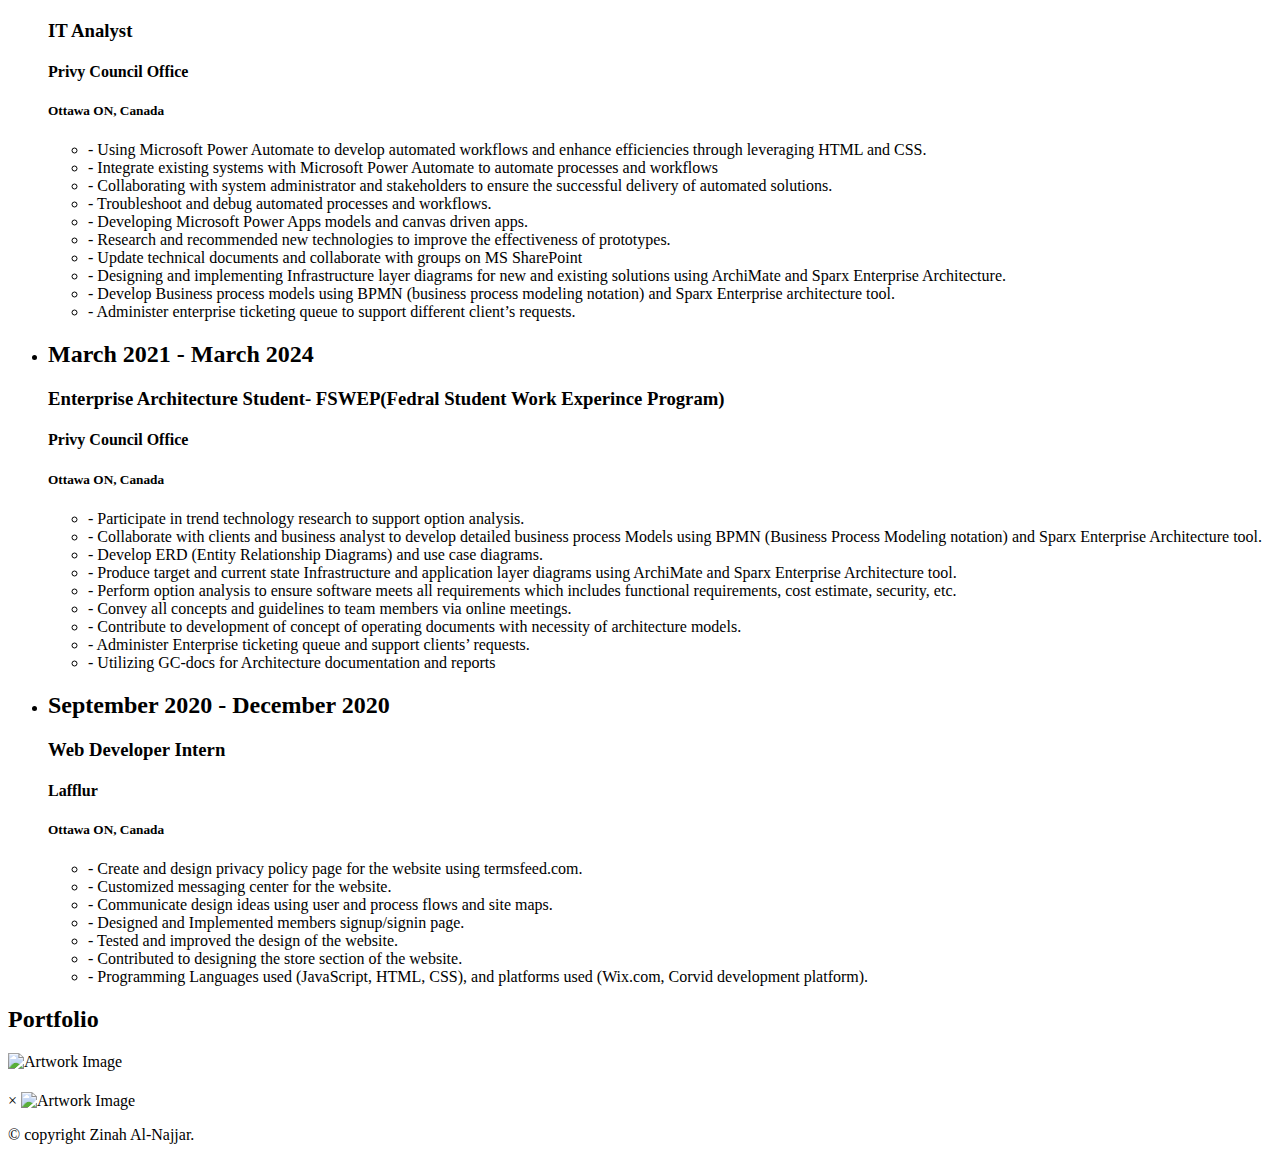
==== commit 2f488067: "deleted files" ====
--- a/src/main/resources/templates/index.html
+++ b/src/main/resources/templates/index.html
@@ -100,9 +100,7 @@
 				<div class="row">
 					<div class="col-md-12 text-center">
 						<div class="header-text">
-							<h2><br> Zinah <br> Al-Najjar<span></span>   </h2>
-							<a href="assets/download/browney.txt" download>download cover letter</a>
-							<a href="assets/download/browney.txt" download>download resume</a>
+							<h2><br> Zinah <br> Al-Najjar<span></span> </h2>
 						</div><!--/.header-text-->
 					</div><!--/.col-->
 				</div><!-- /.row-->
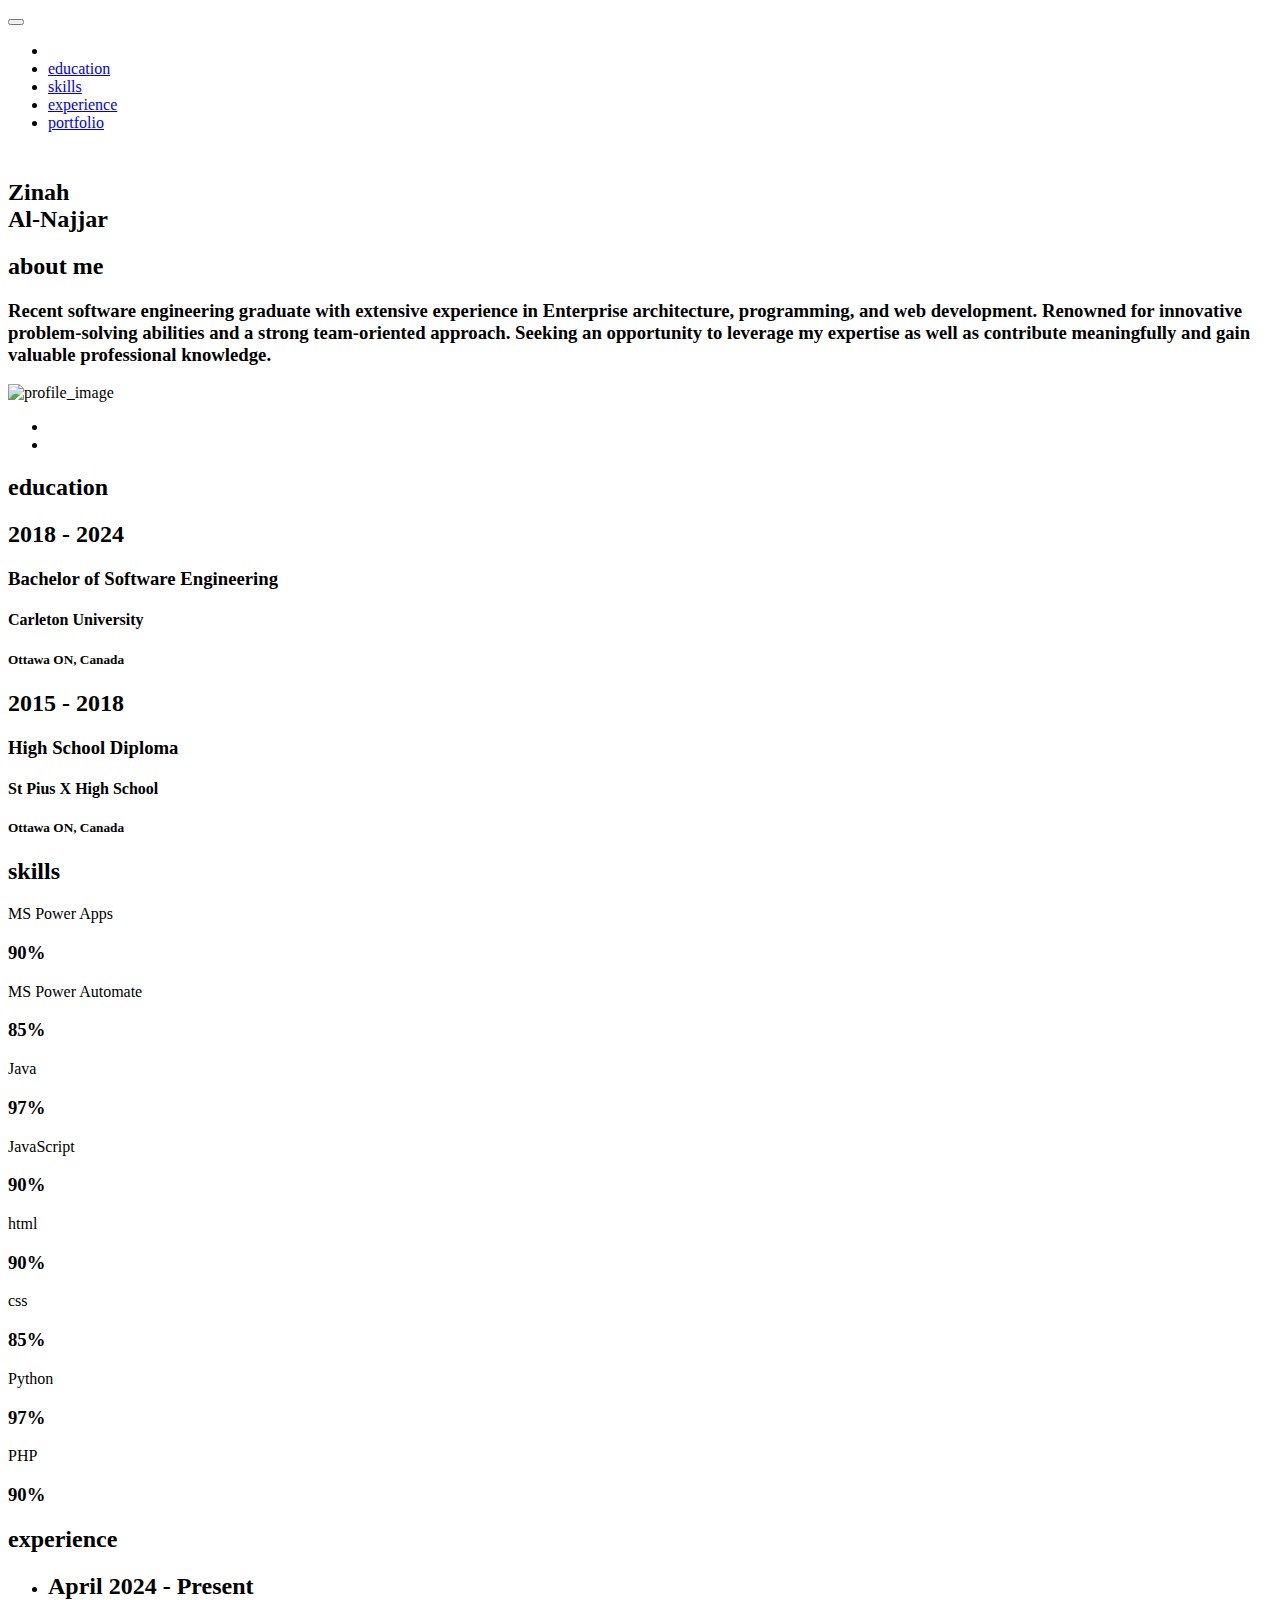
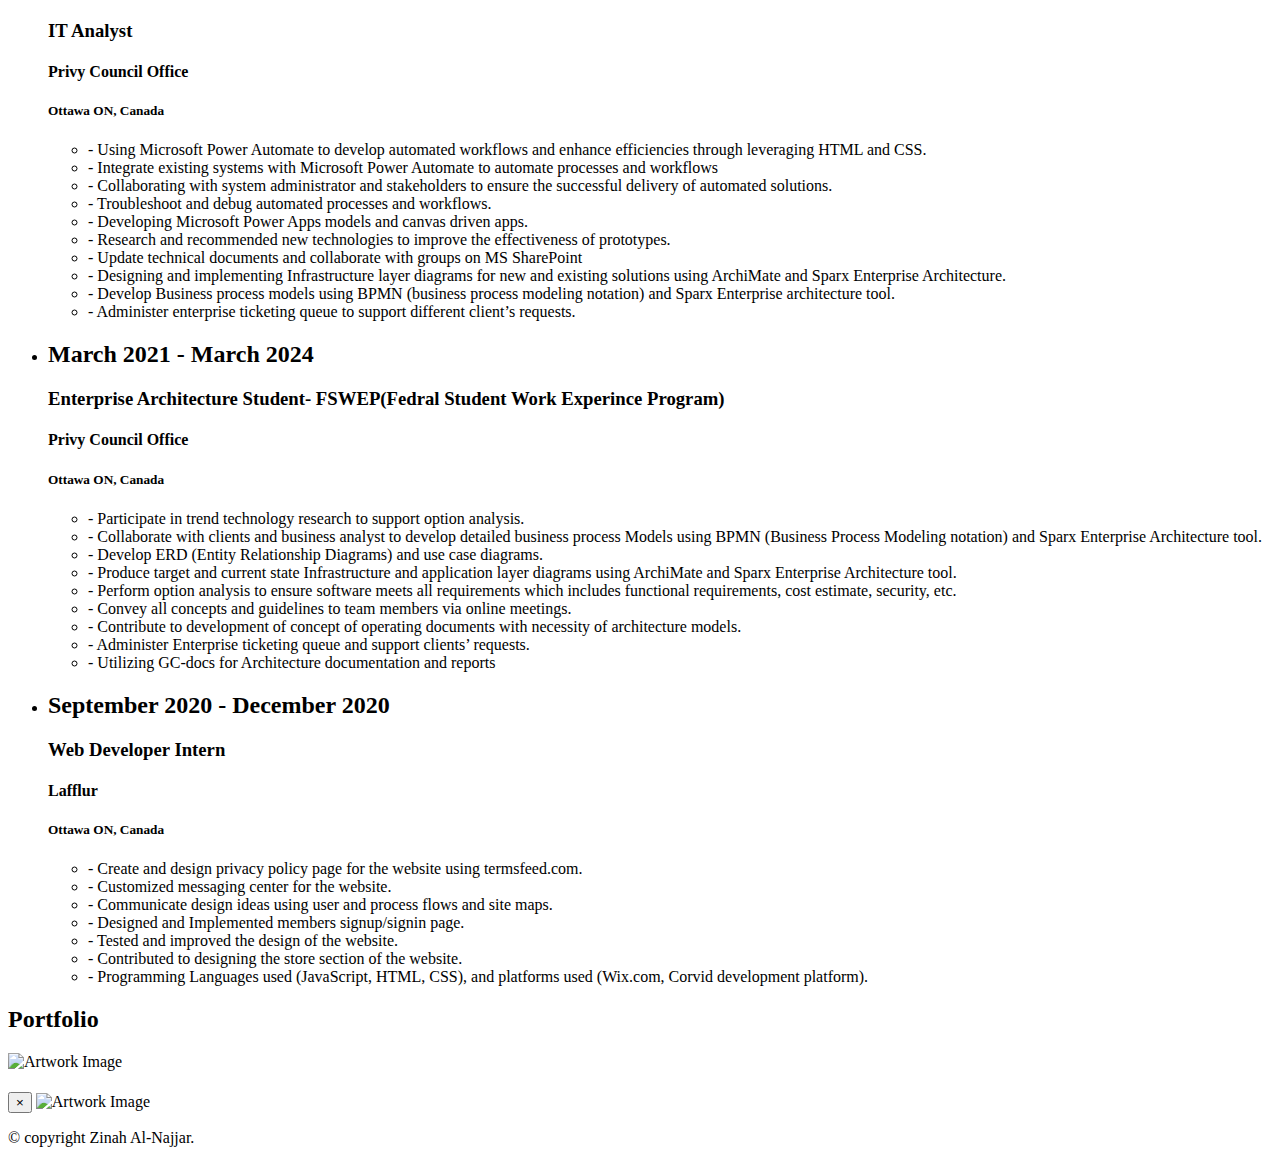
==== commit ba8c89b4: "web accessibility fixes" ====
--- a/src/main/resources/templates/index.html
+++ b/src/main/resources/templates/index.html
@@ -470,10 +470,12 @@
 		<!-- The Modal -->
 		<div id="myModal" class="modal">
 			<div class="modal-content">
-				<span class="close" onclick="closeModal()">&times;</span>
-				<img id="modalImage" src="" alt="Artwork Image">
+				<button class="close" onclick="closeModal()">&times;</button>
+				<img id="modalImage" src="" alt="Artwork Image" class="img-fluid">
 			</div>
 		</div>
+	
+	
 	
 		<!--footer-copyright start-->
 		<footer id="footer-copyright" class="footer-copyright">
@@ -532,6 +534,7 @@
         <script src="assets/js/custom.js"></script>
 		<script src="assets/js/cleanup.js"></script>
 		<script src="assets/js/modelcontrol.js"></script>
+		<script src="assets/js/script.js"></script>
 		
         
     </body>
